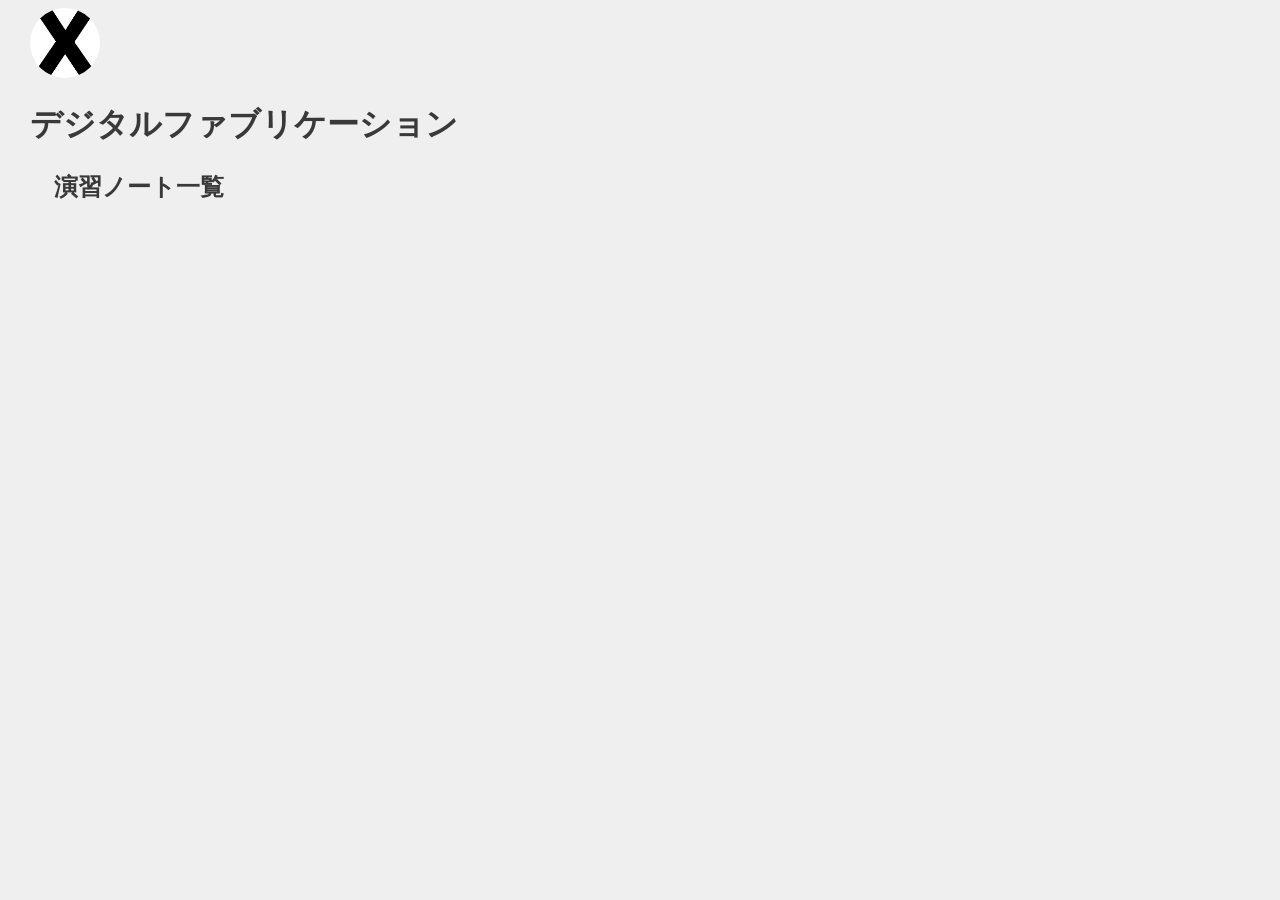
==== digi_fab/index.html @ 33c18a9f "はじめての更新" ====
<!DOCTYPE html>
<html lang="jp">
<head>
    <meta charset="UTF-8">
    <title>デジタルファブリケーション</title>
    <link rel="stylesheet" href="./css/style.css">
    <link rel="shortcut icon" href="./images/xbp.ico">
</head>
<body>
    <logotohome>
    <a href="../index.html"><img src="./images/0_XBlogo.png" alt=""></a>
    </logotohome>
    <h1>デジタルファブリケーション</h1>
    <h2>演習ノート一覧</h2>




    
<br>
<br>


</body>
</html>
---- digi_fab/css/style.css ----
@charset "utf-8";
/* 冒頭でimport */
@import url('https://fonts.googleapis.com/css?family=Raleway:700&display=swap');
@import url('https://fonts.googleapis.com/css?family=M+PLUS+Rounded+1c:400,700&display=swap&subset=japanese');
/* フォントを指定したいところで */

logo img{
    border-radius: 50%;
    width: 150px;
    height: 150px;
    object-fit: cover; /* 画像のトリミング */
}

logotohome img{
    border-radius: 70%;
    width: 70px;
    height: 70px;
    object-fit: cover; /* 画像のトリミング */
}



/* ========== common ========== */
html, body {
	font-size: 16px;
	font-family: sans-serif;
	color: #393939;
    margin-left: 15px;
    margin-bottom: 40px;
	background: #efefef;
}
h1{
    text-indent: 0em;
}
h2{
    margin-left: 1em;
    margin-top: 1em;
}
h3{
    margin-left: 2em;
}
div{
    margin-top: 1em;
    margin-left: 3em;
}
p{
    margin-left: 3em;
}
span.blackback{
    text-indent: 3em;
    background: #393939;
    color: #efefef;
}
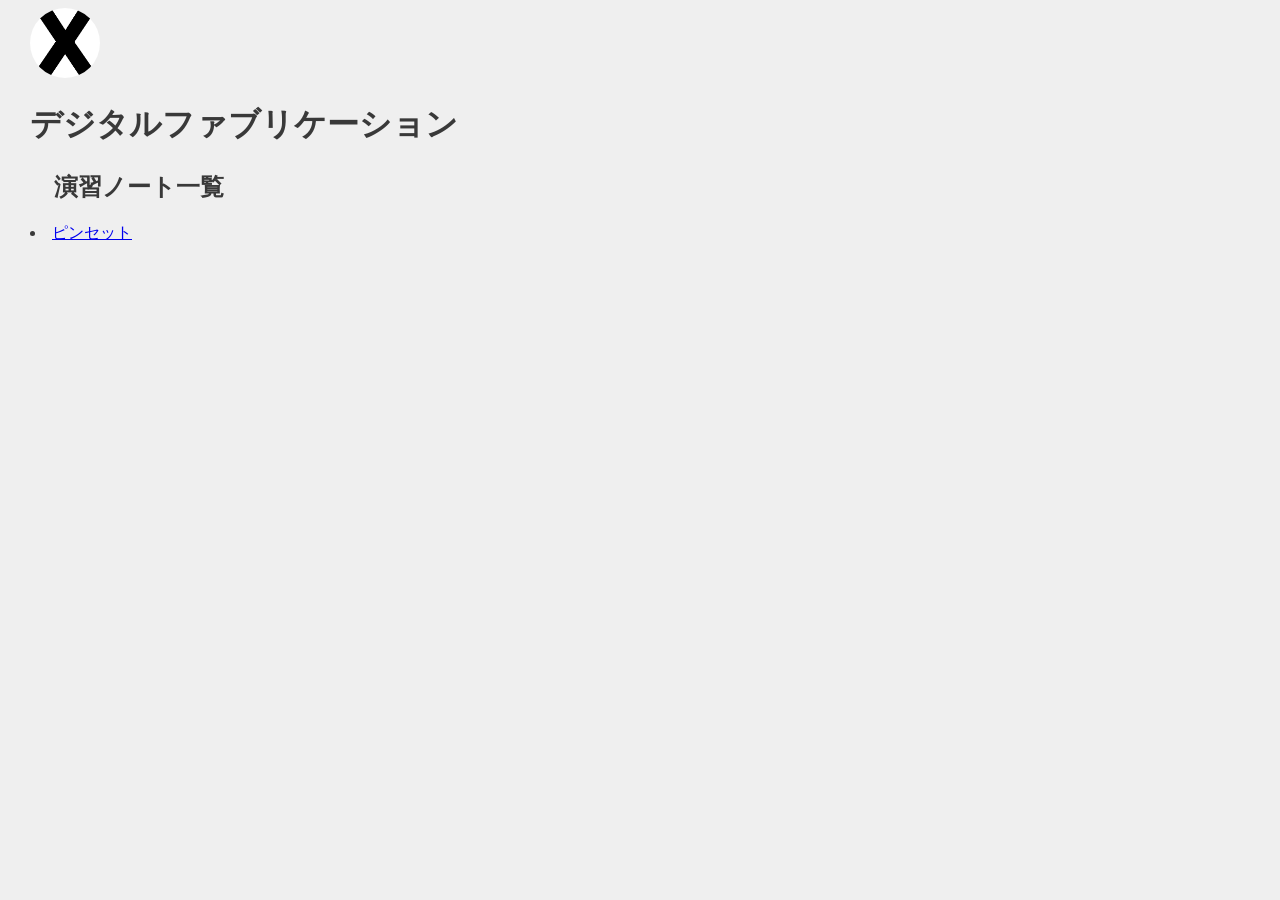
==== commit 5cbf8630: "pinset" ====
--- a/digi_fab/index.html
+++ b/digi_fab/index.html
@@ -12,7 +12,7 @@
     </logotohome>
     <h1>デジタルファブリケーション</h1>
     <h2>演習ノート一覧</h2>
-
+ <li><a href="./pinset.html" target="_blank">ピンセット</a></li>
 
 
 
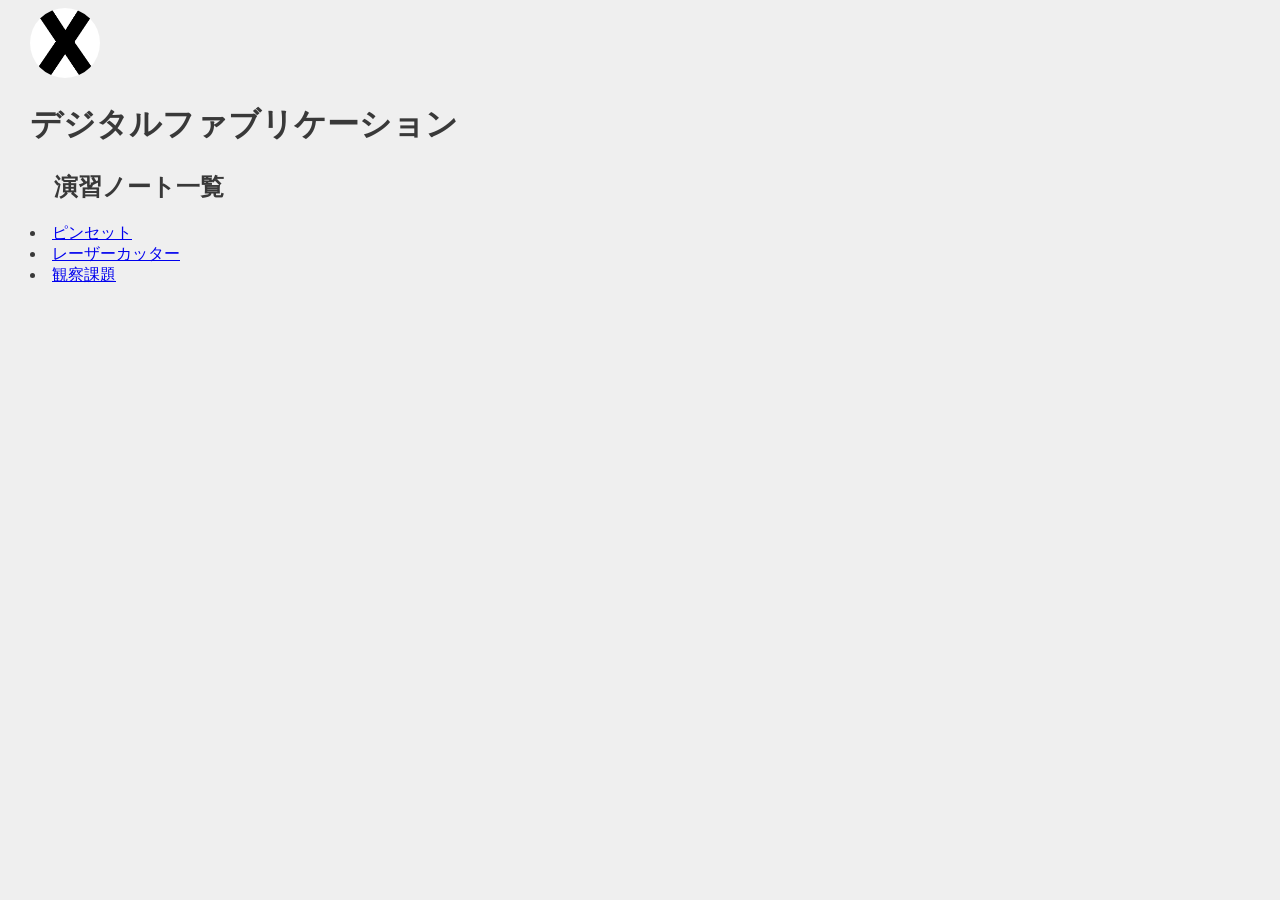
==== commit 4645f703: "観察課題" ====
--- a/digi_fab/index.html
+++ b/digi_fab/index.html
@@ -13,7 +13,8 @@
     <h1>デジタルファブリケーション</h1>
     <h2>演習ノート一覧</h2>
  <li><a href="./pinset.html" target="_blank">ピンセット</a></li>
-
+ <li><a href="./calender.html" target="_blank">レーザーカッター</a></li>
+<li><a href="観察課題.html" target="_blank">観察課題</a></li>
 
 
     
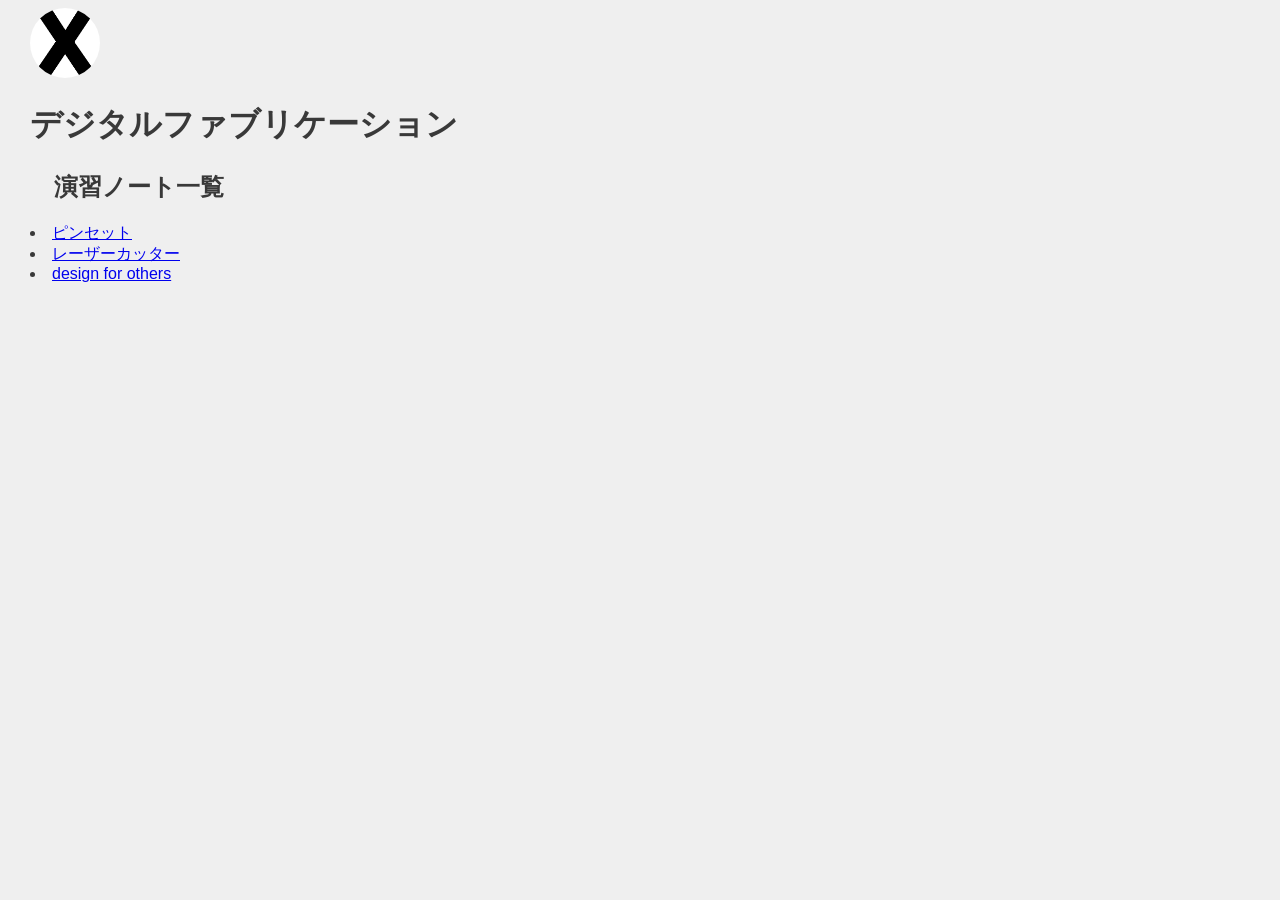
==== commit c05f9be2: "pythonとdesign for others" ====
--- a/digi_fab/index.html
+++ b/digi_fab/index.html
@@ -14,7 +14,7 @@
     <h2>演習ノート一覧</h2>
  <li><a href="./pinset.html" target="_blank">ピンセット</a></li>
  <li><a href="./calender.html" target="_blank">レーザーカッター</a></li>
-<li><a href="観察課題.html" target="_blank">観察課題</a></li>
+<li><a href="観察課題.html" target="_blank">design for others</a></li>
 
 
     
